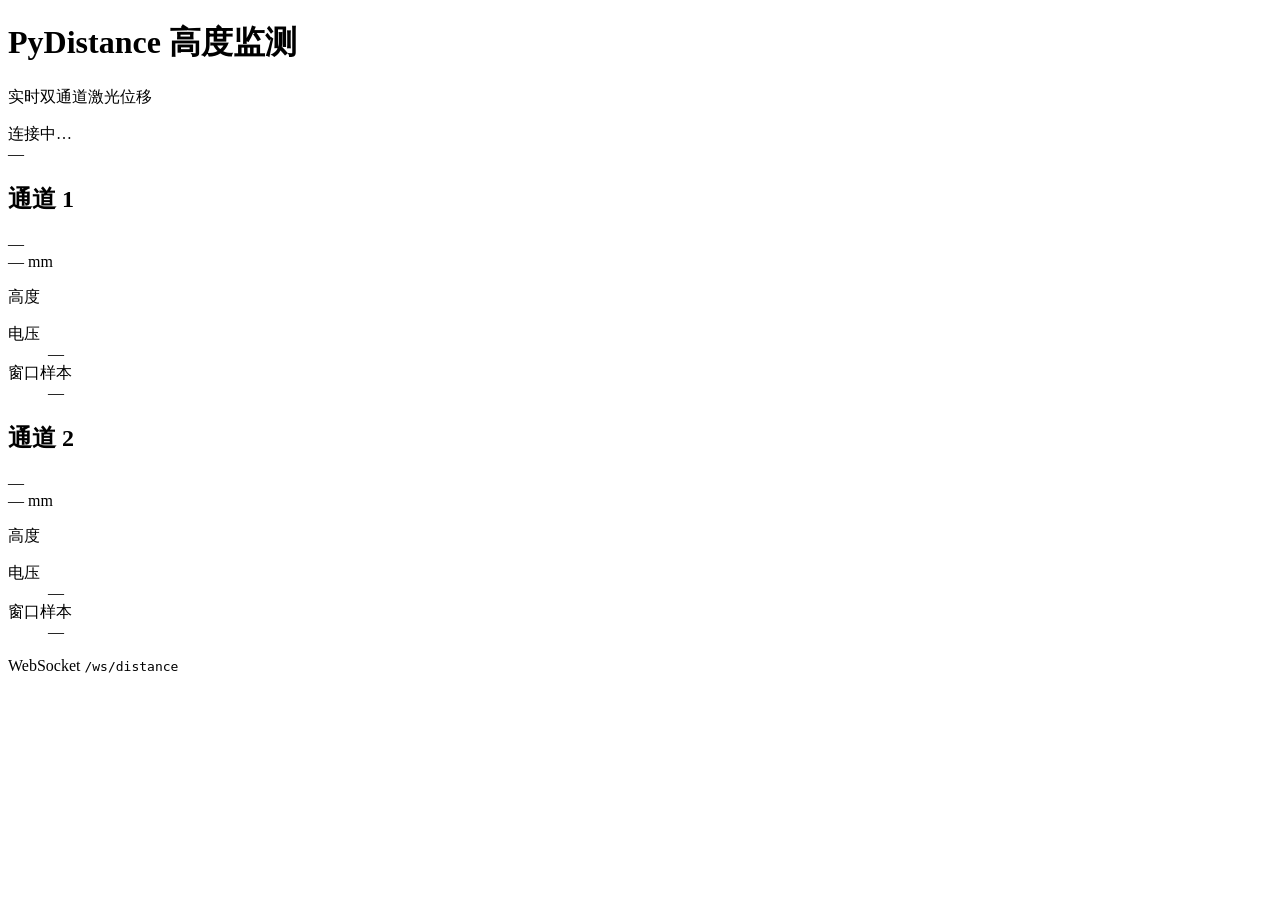
==== app/static/index.html @ 28522e09 "Add WebSocket support for real-time distance streaming - Introduced WebSocket route `/ws/distance` f" ====
<!DOCTYPE html>
<html lang="zh-CN">
<head>
  <meta charset="UTF-8" />
  <meta name="viewport" content="width=device-width, initial-scale=1.0" />
  <title>PyDistance 高度监测</title>
  <link rel="stylesheet" href="/css/dashboard.css" />
</head>
<body>
  <div class="page">
    <header class="header">
      <div class="header__brand">
        <h1 class="header__title">PyDistance 高度监测</h1>
        <p class="header__subtitle">实时双通道激光位移</p>
      </div>
      <div class="header__meta">
        <div class="connection" id="connection">
          <span class="connection__dot" id="connection-dot"></span>
          <span class="connection__label" id="connection-label">连接中…</span>
        </div>
        <time class="timestamp" id="timestamp">—</time>
      </div>
    </header>

    <main class="grid">
      <article class="card" id="card-ch0" data-channel="0">
        <div class="card__header">
          <h2 class="card__title">通道 1</h2>
          <span class="badge badge--unknown" id="status-ch0">—</span>
        </div>
        <div class="card__value-wrap">
          <span class="card__value" id="value-ch0">—</span>
          <span class="card__unit">mm</span>
        </div>
        <p class="card__label">高度</p>
        <dl class="card__details">
          <div class="card__detail">
            <dt>电压</dt>
            <dd id="voltage-ch0">—</dd>
          </div>
          <div class="card__detail">
            <dt>窗口样本</dt>
            <dd id="samples-ch0">—</dd>
          </div>
        </dl>
      </article>

      <article class="card" id="card-ch1" data-channel="1">
        <div class="card__header">
          <h2 class="card__title">通道 2</h2>
          <span class="badge badge--unknown" id="status-ch1">—</span>
        </div>
        <div class="card__value-wrap">
          <span class="card__value" id="value-ch1">—</span>
          <span class="card__unit">mm</span>
        </div>
        <p class="card__label">高度</p>
        <dl class="card__details">
          <div class="card__detail">
            <dt>电压</dt>
            <dd id="voltage-ch1">—</dd>
          </div>
          <div class="card__detail">
            <dt>窗口样本</dt>
            <dd id="samples-ch1">—</dd>
          </div>
        </dl>
      </article>
    </main>

    <footer class="footer">
      <span>WebSocket <code>/ws/distance</code></span>
    </footer>
  </div>
  <script src="/js/dashboard.js"></script>
</body>
</html>
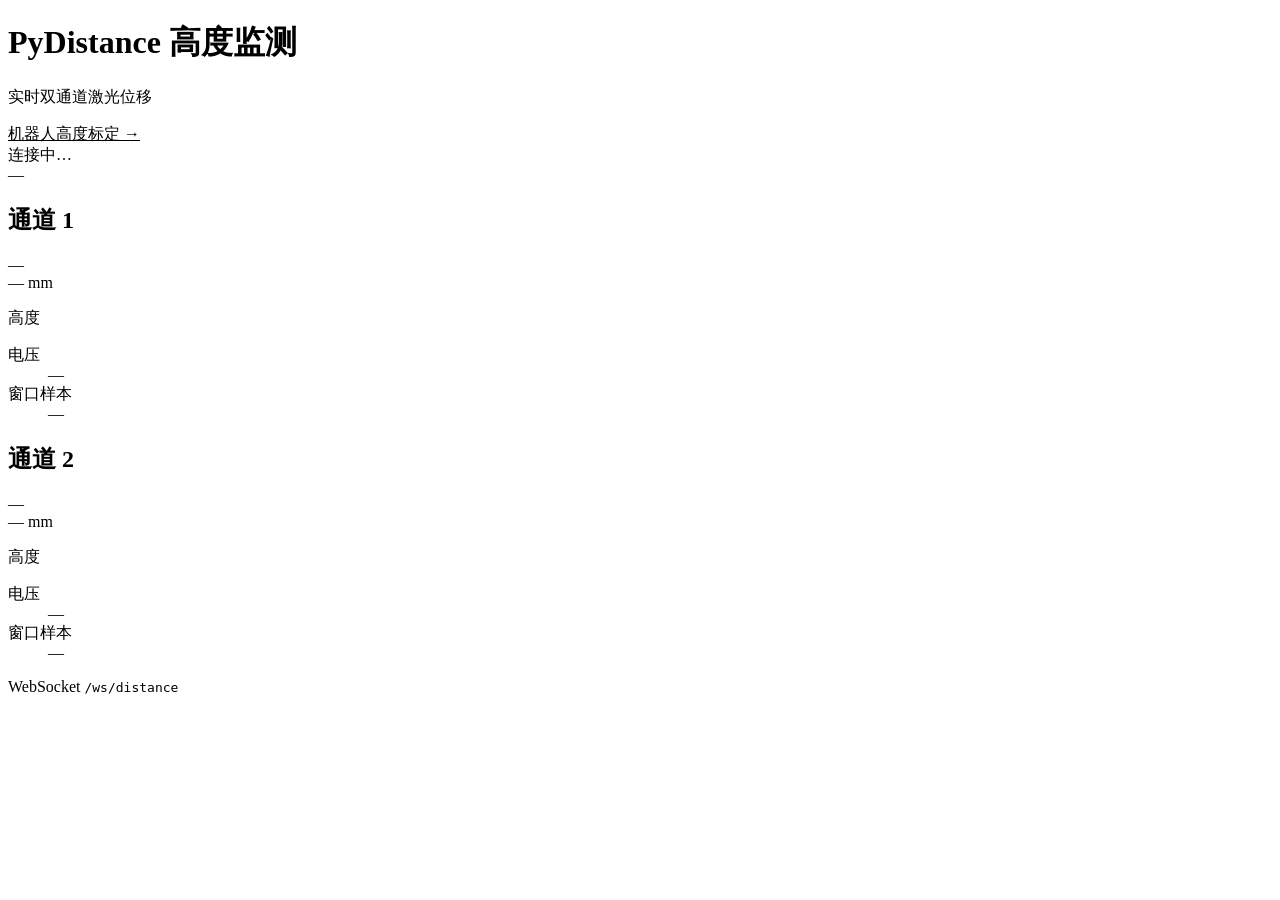
==== commit 8e766b7b: "Add calibration functionality and related configurations - Introduced calibration models and service" ====
--- a/app/static/index.html
+++ b/app/static/index.html
@@ -14,6 +14,7 @@
         <p class="header__subtitle">实时双通道激光位移</p>
       </div>
       <div class="header__meta">
+        <a href="/calibration.html" style="color: inherit">机器人高度标定 →</a>
         <div class="connection" id="connection">
           <span class="connection__dot" id="connection-dot"></span>
           <span class="connection__label" id="connection-label">连接中…</span>
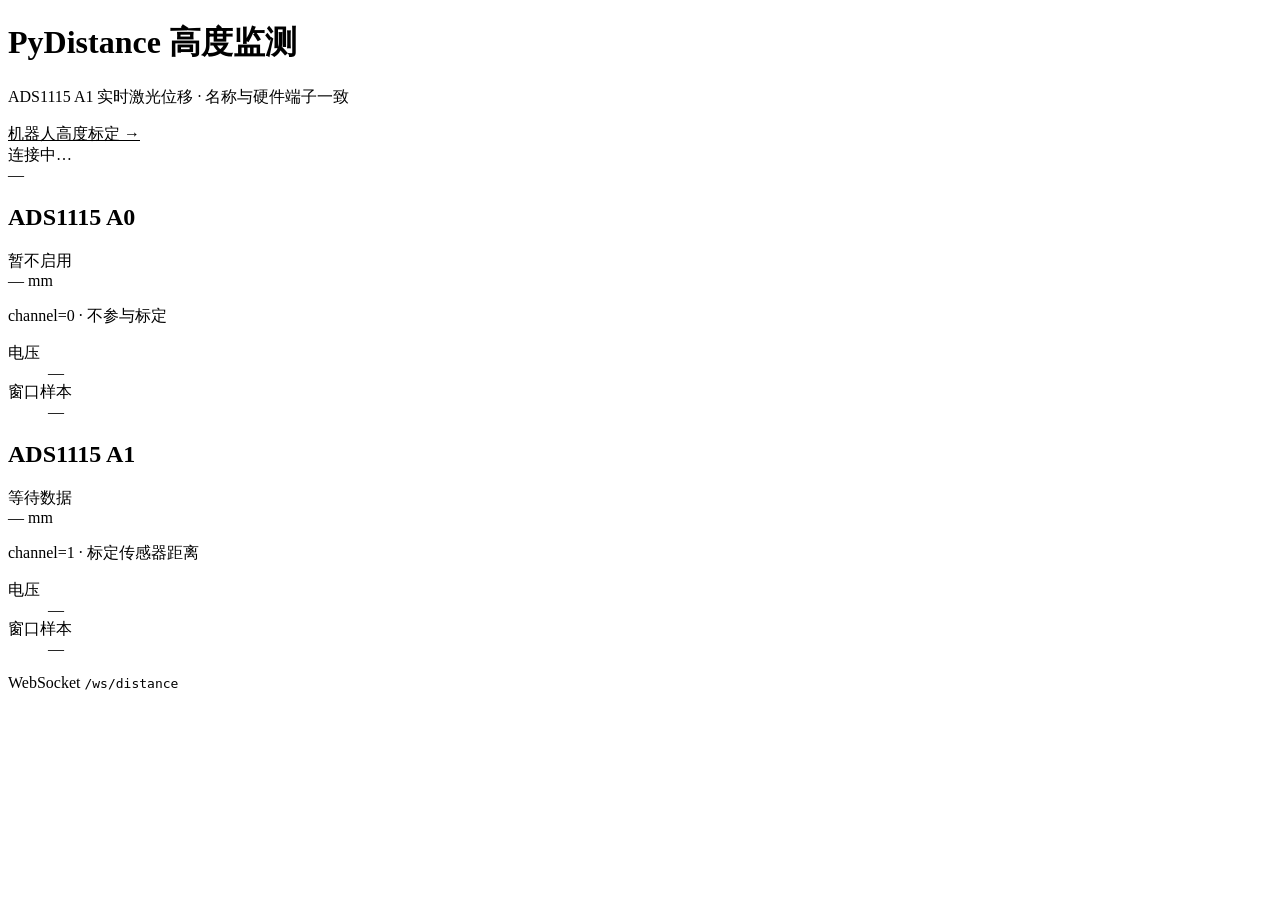
==== commit 7cd2a0d6: "Update calibration configurations and documentation for ADS1115 A1 usage - Modified .env.example to " ====
--- a/app/static/index.html
+++ b/app/static/index.html
@@ -11,7 +11,7 @@
     <header class="header">
       <div class="header__brand">
         <h1 class="header__title">PyDistance 高度监测</h1>
-        <p class="header__subtitle">实时双通道激光位移</p>
+        <p class="header__subtitle">ADS1115 A1 实时激光位移 · 名称与硬件端子一致</p>
       </div>
       <div class="header__meta">
         <a href="/calibration.html" style="color: inherit">机器人高度标定 →</a>
@@ -26,14 +26,14 @@
     <main class="grid">
       <article class="card" id="card-ch0" data-channel="0">
         <div class="card__header">
-          <h2 class="card__title">通道 1</h2>
-          <span class="badge badge--unknown" id="status-ch0">—</span>
+          <h2 class="card__title">ADS1115 A0</h2>
+          <span class="badge badge--unknown" id="status-ch0">暂不启用</span>
         </div>
         <div class="card__value-wrap">
           <span class="card__value" id="value-ch0">—</span>
           <span class="card__unit">mm</span>
         </div>
-        <p class="card__label">高度</p>
+        <p class="card__label">channel=0 · 不参与标定</p>
         <dl class="card__details">
           <div class="card__detail">
             <dt>电压</dt>
@@ -48,14 +48,14 @@
 
       <article class="card" id="card-ch1" data-channel="1">
         <div class="card__header">
-          <h2 class="card__title">通道 2</h2>
-          <span class="badge badge--unknown" id="status-ch1">—</span>
+          <h2 class="card__title">ADS1115 A1</h2>
+          <span class="badge badge--unknown" id="status-ch1">等待数据</span>
         </div>
         <div class="card__value-wrap">
           <span class="card__value" id="value-ch1">—</span>
           <span class="card__unit">mm</span>
         </div>
-        <p class="card__label">高度</p>
+        <p class="card__label">channel=1 · 标定传感器距离</p>
         <dl class="card__details">
           <div class="card__detail">
             <dt>电压</dt>
